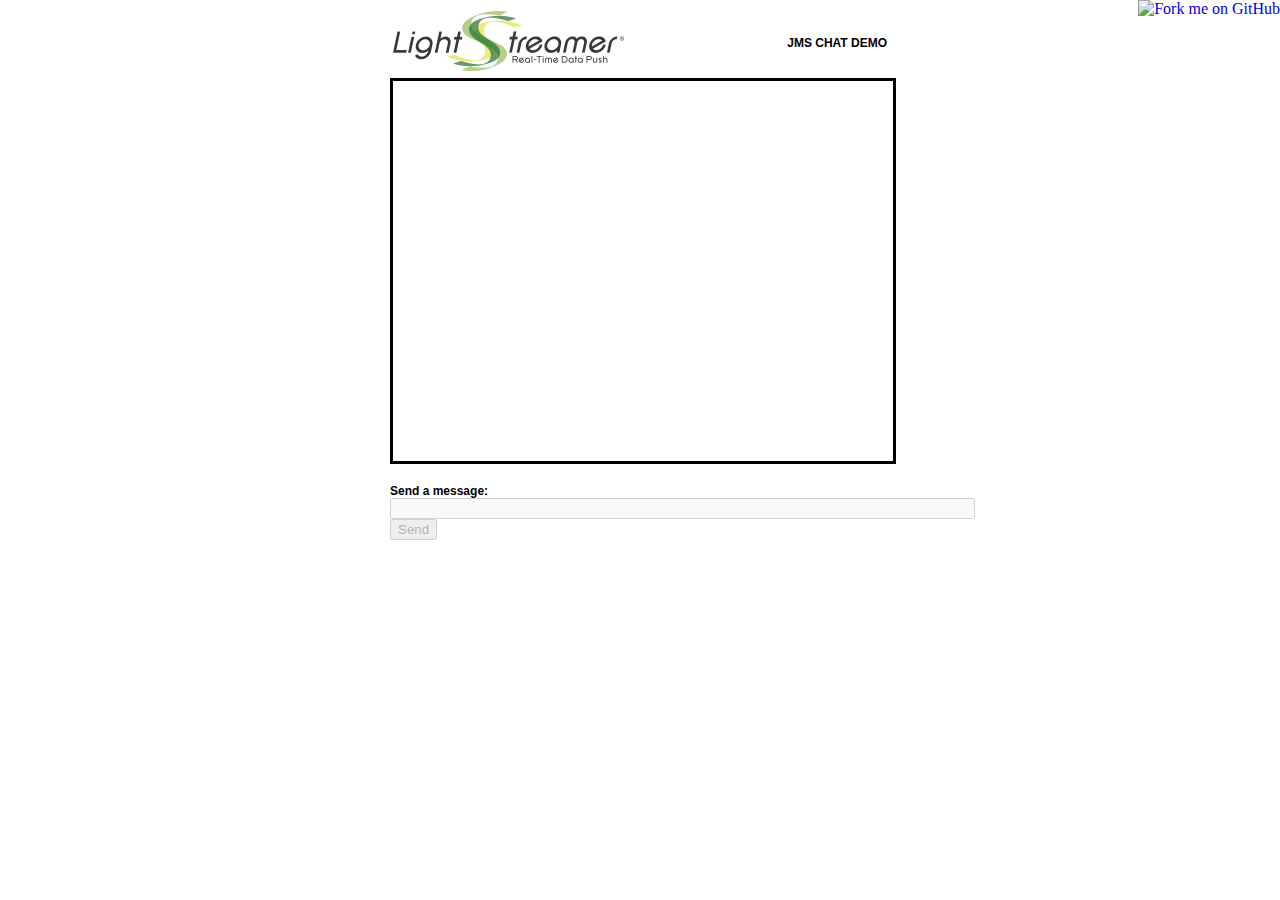
==== src/index.html @ 2f32cc3f "Move under the src folder" ====
<!DOCTYPE html>

<!--
  LIGHTSTREAMER - www.lightstreamer.com
  JMS Chat Demo

  Copyright (c) Lightstreamer Srl

  Licensed under the Apache License, Version 2.0 (the "License");
  you may not use this file except in compliance with the License.
  You may obtain a copy of the License at

  http://www.apache.org/licenses/LICENSE-2.0

  Unless required by applicable law or agreed to in writing, software
  distributed under the License is distributed on an "AS IS" BASIS,
  WITHOUT WARRANTIES OR CONDITIONS OF ANY KIND, either express or implied.
  See the License for the specific language governing permissions and
  limitations under the License.
-->

<html>

<head>
  <meta http-equiv="Content-Type" content="text/html; charset=iso-8859-1" />
  <title>Lightstreamer :: JMS Chat Demo</title>
  <link rel="stylesheet" type="text/css" href="css/chat.css" />
  <script src="https://code.jquery.com/jquery-2.1.1.min.js"></script>
  <script src="https://unpkg.com/lightstreamer-jms-web-client"></script>
</head>

<body>
  <a href="https://github.com/Lightstreamer/Lightstreamer-JMS-example-Chat-client-javascript"><img style="position: absolute; top: 0; right: 0; border: 0; z-index:1" src="https://s3.amazonaws.com/github/ribbons/forkme_right_darkblue_121621.png" alt="Fork me on GitHub"></a>
  <div id="wrap">
    <table width="500" border="0">
      <tr>
        <td><a href="http://www.lightstreamer.com" target="_blank">
          <img src="images/logo.png" alt="LIGHTSTREAMER" hspace="0" border="0" /></a></td>
        <td class="demoTitle">JMS CHAT DEMO</td>
      </tr>
    </table>


    <!-- Message container -->
    <div id="messages">


    </div>


    <!-- message submission form -->
    <form id="submitForm" class="formPanel">
      <div class="sendTitle">Send a message:</div>
      <div class="formElements">
        <input id="user_message" type="text" disabled size="70" />
        <input type="submit" disabled value="Send" />
      </div>
    </form>
  </div>

  <!-- Application code -->
  <script type="text/javascript">
    jms.TopicConnectionFactory.createTopicConnection("http://localhost:8080/", "HornetQ", null, null, {
      onConnectionCreated: function(conn) {
        // Connection succeeded, topic subscription
        var topicSession = conn.createSession(false, "PRE_ACK");
        var topic = topicSession.createTopic("chatTopic");
        var consumer = topicSession.createConsumer(topic, null);
        var producer = topicSession.createProducer(topic, null);

        // Add a  listener to the message consumer
        consumer.setMessageListener({
          onMessage: function(message) {
            // Message received
            $("#messages").append($("<div>").text(message.getText()).addClass("messageContainer")) //append the message
              .scrollTop($("#messages").prop("scrollHeight")); //move the scrollbar on the bottom
          }
        });

        // Start the connection
        conn.start();

        //enable form
        $("input").prop('disabled', false);
        $("#submitForm").submit(function(event) {
          //get value from from and send to jms topic

          event.preventDefault();

          var text = $("#user_message").val();
          $("#user_message").val("");
          var message = topicSession.createTextMessage(text);
          const listener = null;
          producer.send(message, null, listener);
        });
      },
      onConnectionFailed: function(errorCode, errorMessage) {
        // Connection failed, show the error
        alert("Error: " + errorCode + " " + errorMessage);
      },
      onLSClient: function(lsClient) {
        // Enable connection sharing
        lsClient.connectionSharing.enableSharing("JMSDemoCommonConnection", "ATTACH", "CREATE");
      }
    });
  </script>

</body>

</html>
---- src/css/chat.css ----
/*
 * LIGHTSTREAMER - www.lightstreamer.com
 *  JMS Chat Demo
 *
 * Copyright (c) Lightstreamer Srl
 *
 * Licensed under the Apache License, Version 2.0 (the "License");
 * you may not use this file except in compliance with the License.
 * You may obtain a copy of the License at
 *
 * http://www.apache.org/licenses/LICENSE-2.0
 *
 * Unless required by applicable law or agreed to in writing, software
 * distributed under the License is distributed on an "AS IS" BASIS,
 * WITHOUT WARRANTIES OR CONDITIONS OF ANY KIND, either express or implied.
 * See the License for the specific language governing permissions and
 * limitations under the License.
 */
.demoTitle {
  font-family: Verdana, Arial, Helvetica, Sans-serif;
  font-size: 9pt;
  color: #000000;
  font-weight: bold;
  text-align: right;
}
#messages {
  width: 500px;
  height: 380px;
  overflow: auto;
  border-style: solid;
  border-width: 3px;
  background-color: #ffffff;
}
.messageContainer {
  font-family: Sans-serif;
  font-weight: bold;
  overflow: auto;
  color: #000090;
  border-bottom-style: solid;
  border-bottom-width: 2px;
  border-bottom-color: #000000;
  padding: 5px 10px;
  background-color: #FFFFE0;
}
.sendTitle {
  font-family: Sans-serif;
  font-size: 9pt;
  color: #000000;
  font-weight: bold;
}
.formPanel {
  margin-top: 20px;
}
.formElements {
  float:left;
  font-size: 10pt;
}
#wrap {
  width: 500px;
  margin: 0 auto;
}
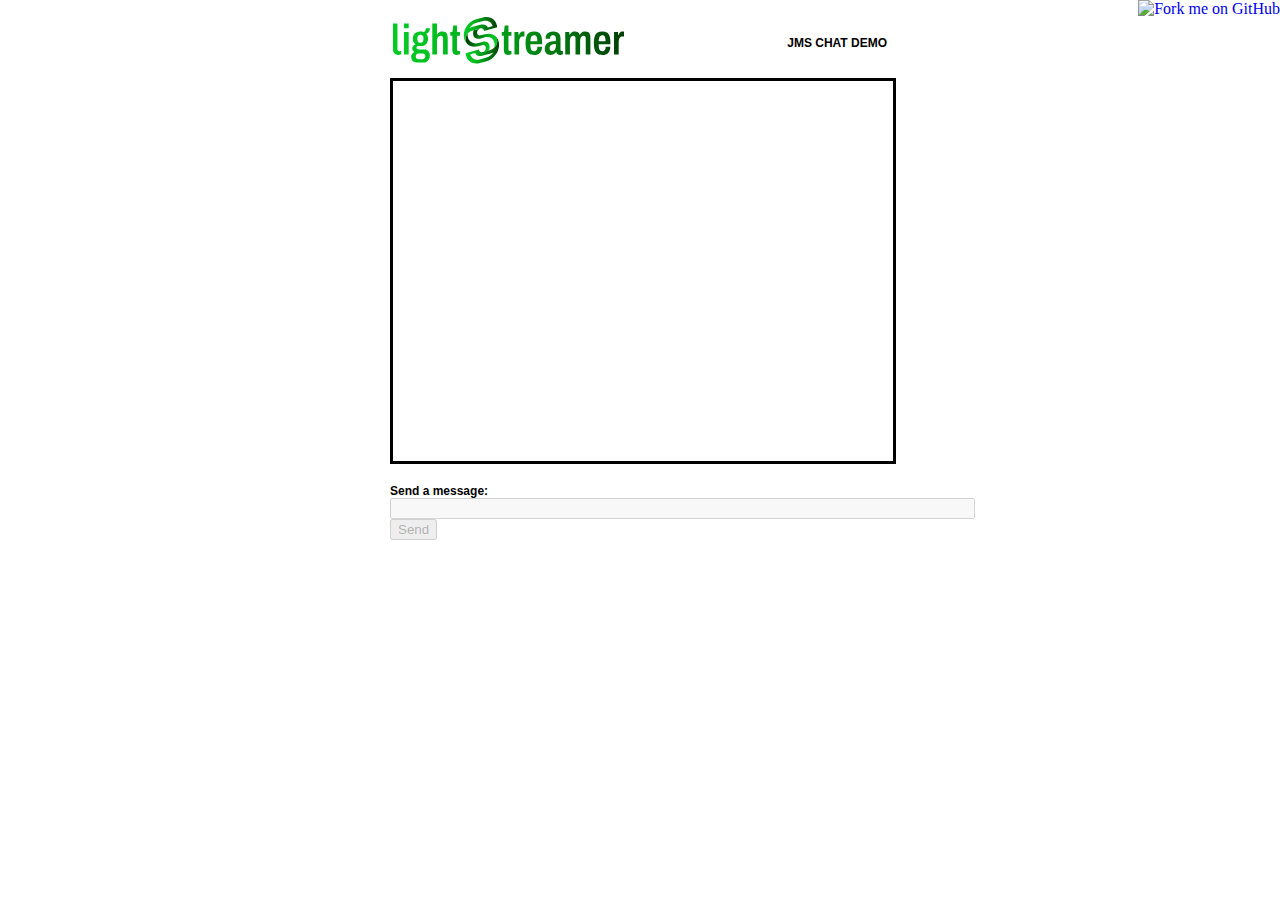
==== commit b75b62ee: "Use the new logo." ====
--- a/src/index.html
+++ b/src/index.html
@@ -35,7 +35,8 @@
     <table width="500" border="0">
       <tr>
         <td><a href="http://www.lightstreamer.com" target="_blank">
-          <img src="images/logo.png" alt="LIGHTSTREAMER" hspace="0" border="0" /></a></td>
+          <img src="images/logo-light.svg" alt="LIGHTSTREAMER" width="231" height="60" hspace="0" border="0" />
+        </a></td>
         <td class="demoTitle">JMS CHAT DEMO</td>
       </tr>
     </table>
